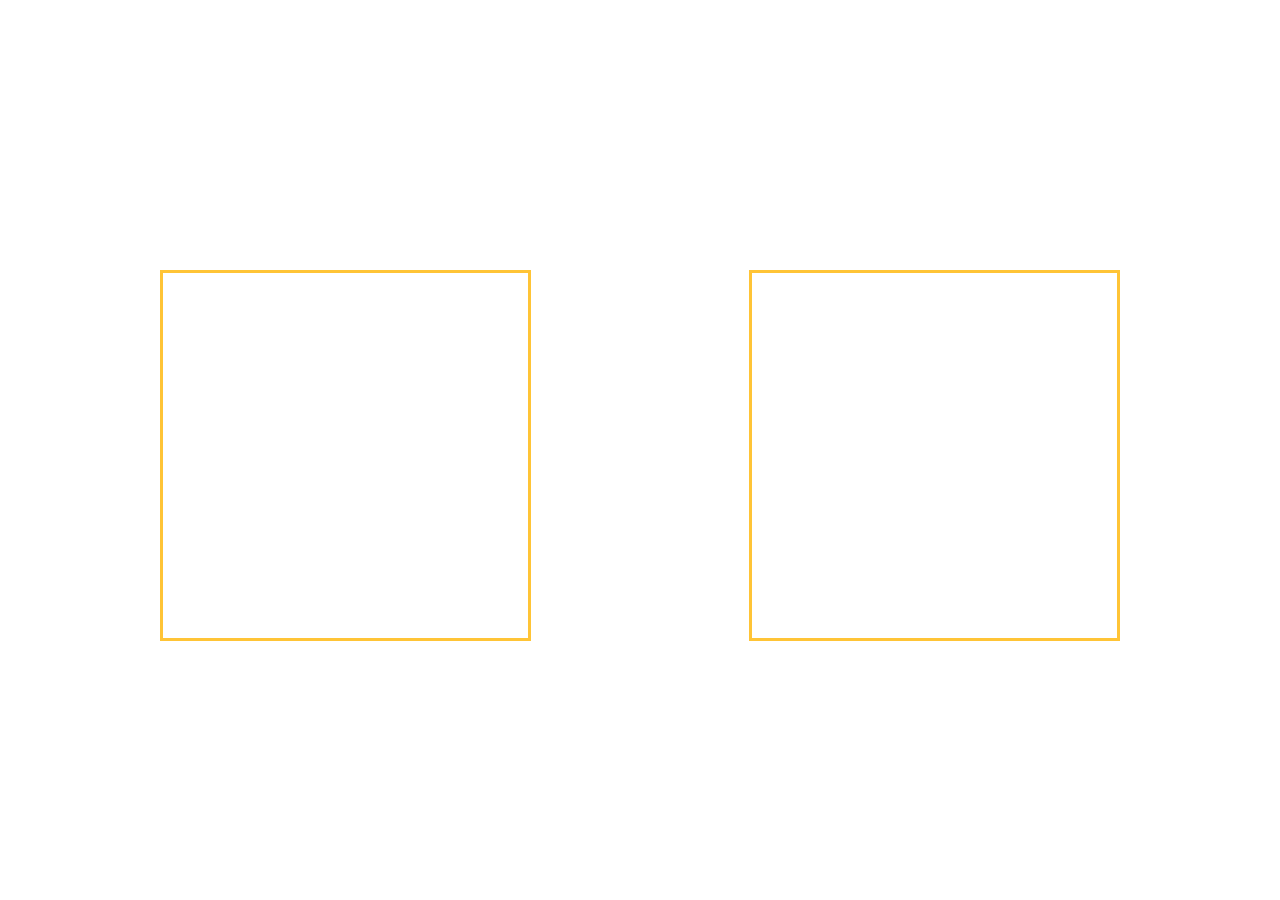
==== game.html @ 8ffe0536 "fucntional rock paper" ====
<!DOCTYPE html>
<html lang="en">
<head>
    <meta charset="UTF-8">
    <meta name="viewport" content="width=device-width, initial-scale=1.0">
    <title>Document</title>
    <link rel="stylesheet" href="./style.css">
</head>
<body>
    <div class="container">
        <div class="score">
            <span class="user-score">0</span>
            <span>-</span>
            <span class="comp-score">0</span>
        </div>
        <div class="second-container">
            <div class="firstbox">
                <h1>You</h1>
                <div id="handsign">
                    
                </div>
                <div class="handlogos">
                    <img id="rock" src="./assets/rock-logo.png" alt="">
                    <img id="paper" src="./assets/paper-logo.png" alt="">
                    <img id="scissors" src="./assets/scissors-logo.png" alt="">
                </div>
            </div>
            <div class="vs">
               <img src="./assets/vs.png" alt="">
            </div>
        <div class="secondbox">
            <h1>Comp</h1>
            <div id="complogo">

            </div>
        </div>
        </div>   
    </div>
<script src="./game.js"></script>    
</body>
</html>
---- style.css ----
@import url('https://fonts.googleapis.com/css2?family=Poppins:wght@600&display=swap');
*{
    padding: 0;
    margin: 0;
    box-sizing: border-box;
    color: white;
    font-family: 'Poppins', sans-serif;;
    
}
body{
    background-image: url(./assets/bg.png);
    background-size: cover;
    background-repeat: no-repeat;
}
.main-page{
    height: 100vh;
}
.main-page h1{
    text-align: center;
    font-size:  60px;
    color: rgb(90, 37, 192);
    padding-top: 5%;
}
.playImg{
    margin-left: 19%;
    margin-top: 30px;
}
.main-page .play-button{
    position: relative;
    bottom: 60px;
    display: flex;
    align-items: center;
    font-size: 25px;
    justify-content: end;
    margin-right: 20%;
}
.bx-play-circle{
    font-size: 50px;
    margin-right: 25px;
}

/* styling of game page */
.score{
    /* border: 2px solid red; */
    margin-top: 80px;
    font-size: 100px;
    text-align: center;
    margin-bottom: 40px;
}
.second-container{
    /* border: 2px solid yellow; */
    width: 75%;
    margin: auto;
    display: flex;
    justify-content: space-between;
}
.firstbox{
    width: 29vw;
    height: 29vw;
    margin-bottom: 80px;
    border: 3px solid  #FFC436;
}
.secondbox{
    margin-bottom: 80px;
    width: 29vw;
    height: 29vw;
    border: 3px solid  #FFC436;
}
h1{
    text-align: center;
}
#handsign{
    height: 65%;
}
.handlogos{
    display: flex;
    justify-content: space-around;
}
.handlogos img{
    width: 20%;
}
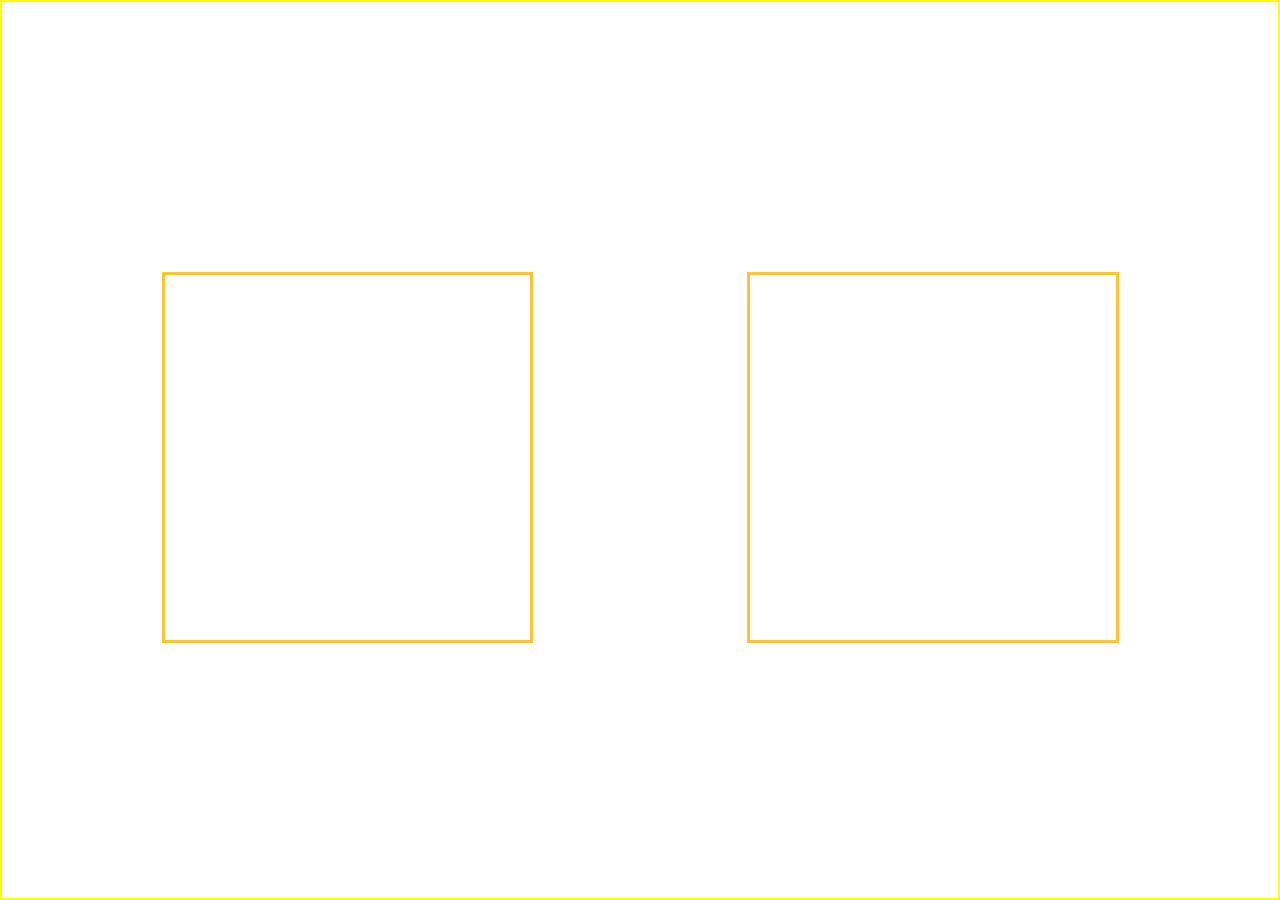
==== commit 20d2d990: "functional rock-paper" ====
--- a/game.html
+++ b/game.html
@@ -9,9 +9,9 @@
 <body>
     <div class="container">
         <div class="score">
-            <span class="user-score">0</span>
+            <span id="user-score">0</span>
             <span>-</span>
-            <span class="comp-score">0</span>
+            <span id="comp-score">0</span>
         </div>
         <div class="second-container">
             <div class="firstbox">
@@ -19,7 +19,7 @@
                 <div id="handsign">
                     
                 </div>
-                <div class="handlogos">
+                <div class="handlogos" id="gameovergo">
                     <img id="rock" src="./assets/rock-logo.png" alt="">
                     <img id="paper" src="./assets/paper-logo.png" alt="">
                     <img id="scissors" src="./assets/scissors-logo.png" alt="">
@@ -36,6 +36,11 @@
         </div>
         </div>   
     </div>
+    <div  class="result" id="show">
+        <div id="resulttext"></div>
+        <button onclick="playAgain()">Play Again</button>
+    </div>
+
 <script src="./game.js"></script>    
 </body>
 </html>
--- a/style.css
+++ b/style.css
@@ -40,6 +40,10 @@
 }
 
 /* styling of game page */
+.container{
+    height: 100vh;
+    border: 2px solid yellow;
+}
 .score{
     /* border: 2px solid red; */
     margin-top: 80px;
@@ -80,3 +84,25 @@
     width: 20%;
 }
 
+/* result display */
+.result{
+
+    display: none;
+    align-items: center;
+    justify-content: center;
+    flex-direction: column;
+    border: 2px solid red;
+}
+.result div{
+    font-size: 50px;
+    text-align: center;
+}
+.result button{
+    font-size: 40px;
+    background-color: #FFC436;
+    color: white;
+    padding: 10px;
+    border: none;
+    border-radius: 10px;
+    margin: 20px;
+}
